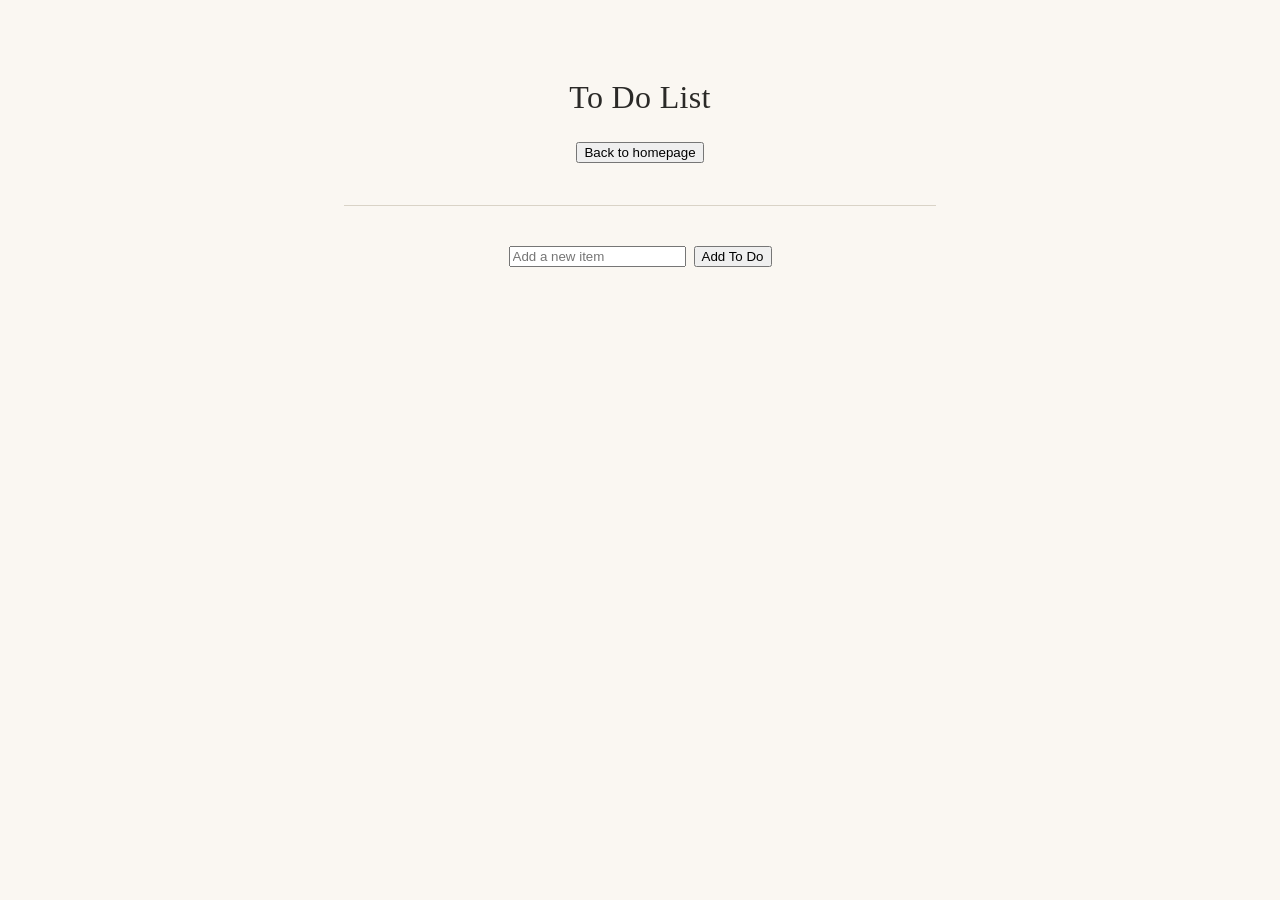
==== todo.html @ 67fbbad7 "Added To Do List and edited layout." ====
<!DOCTYPE html>
<html lang="en">

<head>
    <meta charset="UTF-8">
    <meta name="viewport" content="width=device-width, initial-scale=1.0">
    <title>To Do List</title>
    <link rel="stylesheet" href="/style.css">
</head>

<body>
    <div class="page">

        <header class="todo-header">
            <h1>To Do List</h1>
            <div class="button-row">
                <button type="button" id="back-home-button">Back to homepage</button>
            </div>
        </header>

        <section>
            <ul class="todo-list">
                <!-- List items will go here -->
            </ul>

            <div class="add-todo-row">
                <input type="text" id="new-todo" placeholder="Add a new item">
                <button type="button" id="add-todo-button">Add To Do</button>
            </div>
        </section>

    </div>

    <script src="todo.js"></script>
</body>

</html>
---- style.css ----
:root {
  --ink: #2b2a28;
  --paper: #faf7f2;
  --line: #d9d3c7;
  --accent: #3c6e5e;
}

* {
  box-sizing: border-box;
}

body {
  margin: 0;
  background-color: var(--paper);
  color: var(--ink);
  font-family: "Iowan Old Style", "Palatino Linotype", Georgia, serif;
  line-height: 1.6;
}

.page {
  max-width: 640px;
  margin: 0 auto;
  padding: 4.5rem 1.5rem 5rem;
}

header {
  display: flex;
  flex-direction: row-reverse;
  justify-content: center;
  align-items: center;
  text-align: left;
  gap: 1.75rem;
  padding-bottom: 2.5rem;
  border-bottom: 1px solid var(--line);
  margin-bottom: 2.5rem;
}

.photo {
  width: 128px;
  height: 128px;
  border-radius: 50%;
  object-fit: cover;
  flex-shrink: 0;
  background: #eee6d8;
  border: 1px solid var(--line);
}

h1 {
  font-size: 2rem;
  font-weight: 500;
  margin: 0 0 0.35rem;
  letter-spacing: 0.01em;
}

.tagline {
  margin: 0;
  color: #6b675f;
  font-size: 1.05rem;
  font-style: italic;
}

section {
  margin-bottom: 2.75rem;
}

h2 {
  font-size: 0.85rem;
  letter-spacing: 0.02em;
  color: var(--accent);
  margin: 0 0 0.9rem;
  font-weight: 600;
}

p {
  max-width: 60ch;
  margin: 0;
}

ul.favorites {
  list-style: none;
  margin: 0;
  padding: 0;
  max-width: 60ch;
}

ul.favorites li {
  padding: 0.6rem 0;
  border-bottom: 1px solid var(--line);
  display: flex;
  justify-content: space-between;
  gap: 1rem;
}

ul.favorites li:last-child {
  border-bottom: none;
}

ul.favorites .title {
  font-weight: 500;
}

ul.favorites .note {
  color: #6b675f;
  font-size: 0.92rem;
  font-style: italic;
  text-align: right;
  white-space: nowrap;
}

footer {
  padding-top: 2rem;
  border-top: 1px solid var(--line);
  color: #948f84;
  font-size: 0.85rem;
  text-align: center;
}

#welcome {
  text-align: center;
  font-style: italic;
  color: #6b675f;
  margin: 0 0 2.5rem;
}

#carousel {
  display: flex;
  justify-content: center;
  align-items: center;
  width: 100%;
  min-height: 300px;
  overflow: visible;
}

#carousel img {
  max-height: 300px;
  aspect-ratio: auto 300 / 400;
  border-radius: 10px;
  position: relative;
  transition: all 0.3s ease;
  object-fit: cover;
}

/* the center image sits on top, full size, with a shadow to lift it off the page */
#carousel img:nth-child(2) {
  z-index: 3;
  max-height: 300px;
  box-shadow: 0 12px 28px rgba(0, 0, 0, 0.35);
}

/* the side images sit behind the center one, slightly smaller and dimmed */
#carousel img:nth-child(1),
#carousel img:nth-child(3) {
  z-index: 1;
  max-height: 250px;
  opacity: 0.6;
  filter: brightness(0.85);
}

#carousel img:nth-child(1) {
  margin-right: -55px;
}

#carousel img:nth-child(3) {
  margin-left: -55px;
}

#buttons {
  display: flex;
  justify-content: center;
  align-items: center;
  gap: 10px;
  margin-top: 10px;
}

.todo-list {
  list-style: none;
  margin: 0 auto;
  padding: 0;
  width: 80%;
  max-width: 60ch;
}

.todo-list li {
  display: flex;
  align-items: center;
  justify-content: space-between;
  gap: 0.75rem;
  padding: 0.5rem 0;
  border-bottom: 1px solid var(--line);
}

.button-row {
  text-align: center;
  margin-top: 1rem;
}

.todo-header {
  display: block;
  text-align: center;
}

.add-todo-row {
  display: flex;
  justify-content: center;
  align-items: center;
  gap: 0.5rem;
  margin-top: 1rem;
}
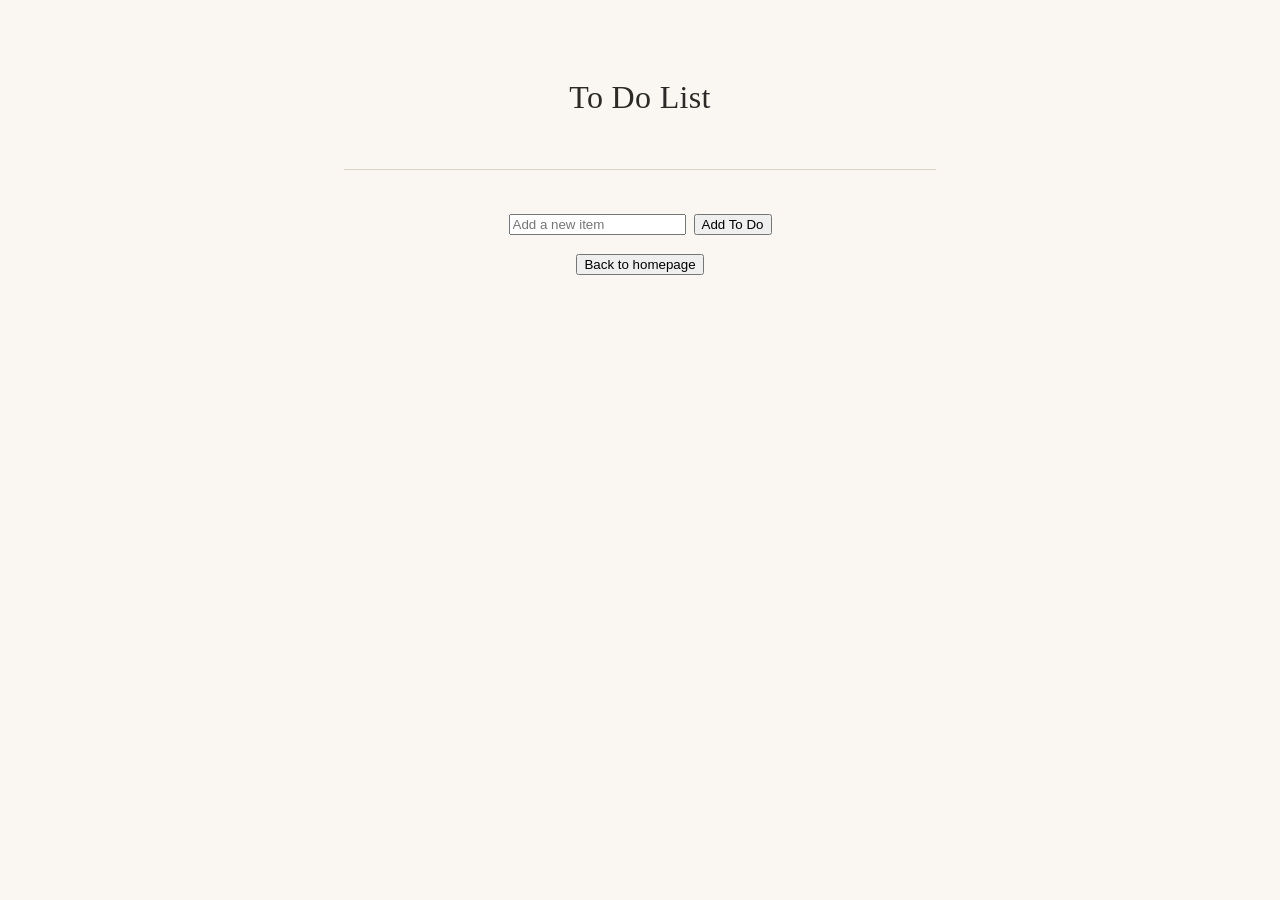
==== commit 3410c399: "Added Pokemon Buddy in the ToDo Page" ====
--- a/todo.html
+++ b/todo.html
@@ -11,13 +11,18 @@
 <body>
     <div class="page">
 
+        <!-- Header -->
         <header class="todo-header">
             <h1>To Do List</h1>
-            <div class="button-row">
-                <button type="button" id="back-home-button">Back to homepage</button>
-            </div>
         </header>
 
+        <!-- Pokemon Task Buddy -->
+        <section>
+            <div id="pokemon"></div>
+            <p id="buddy-message"></p>
+        </section>
+
+        <!-- To Do List -->
         <section>
             <ul class="todo-list">
                 <!-- List items will go here -->
@@ -27,6 +32,9 @@
                 <input type="text" id="new-todo" placeholder="Add a new item">
                 <button type="button" id="add-todo-button">Add To Do</button>
             </div>
+            <div class="button-row">
+                <button type="button" id="back-home-button">Back to homepage</button>
+            </div>
         </section>
 
     </div>
--- a/style.css
+++ b/style.css
@@ -172,6 +172,7 @@
   margin-top: 10px;
 }
 
+/* To Do List */
 .todo-list {
   list-style: none;
   margin: 0 auto;
@@ -205,4 +206,20 @@
   align-items: center;
   gap: 0.5rem;
   margin-top: 1rem;
+}
+
+/* Pokemon buddy */
+#pokemon {
+  text-align: center;
+}
+
+#pokemon img {
+  width: 250px;
+  image-rendering: pixelated;
+}
+
+#buddy-message {
+  text-align: center;
+  font-style: italic;
+  margin: 0.5rem auto 0;
 }
